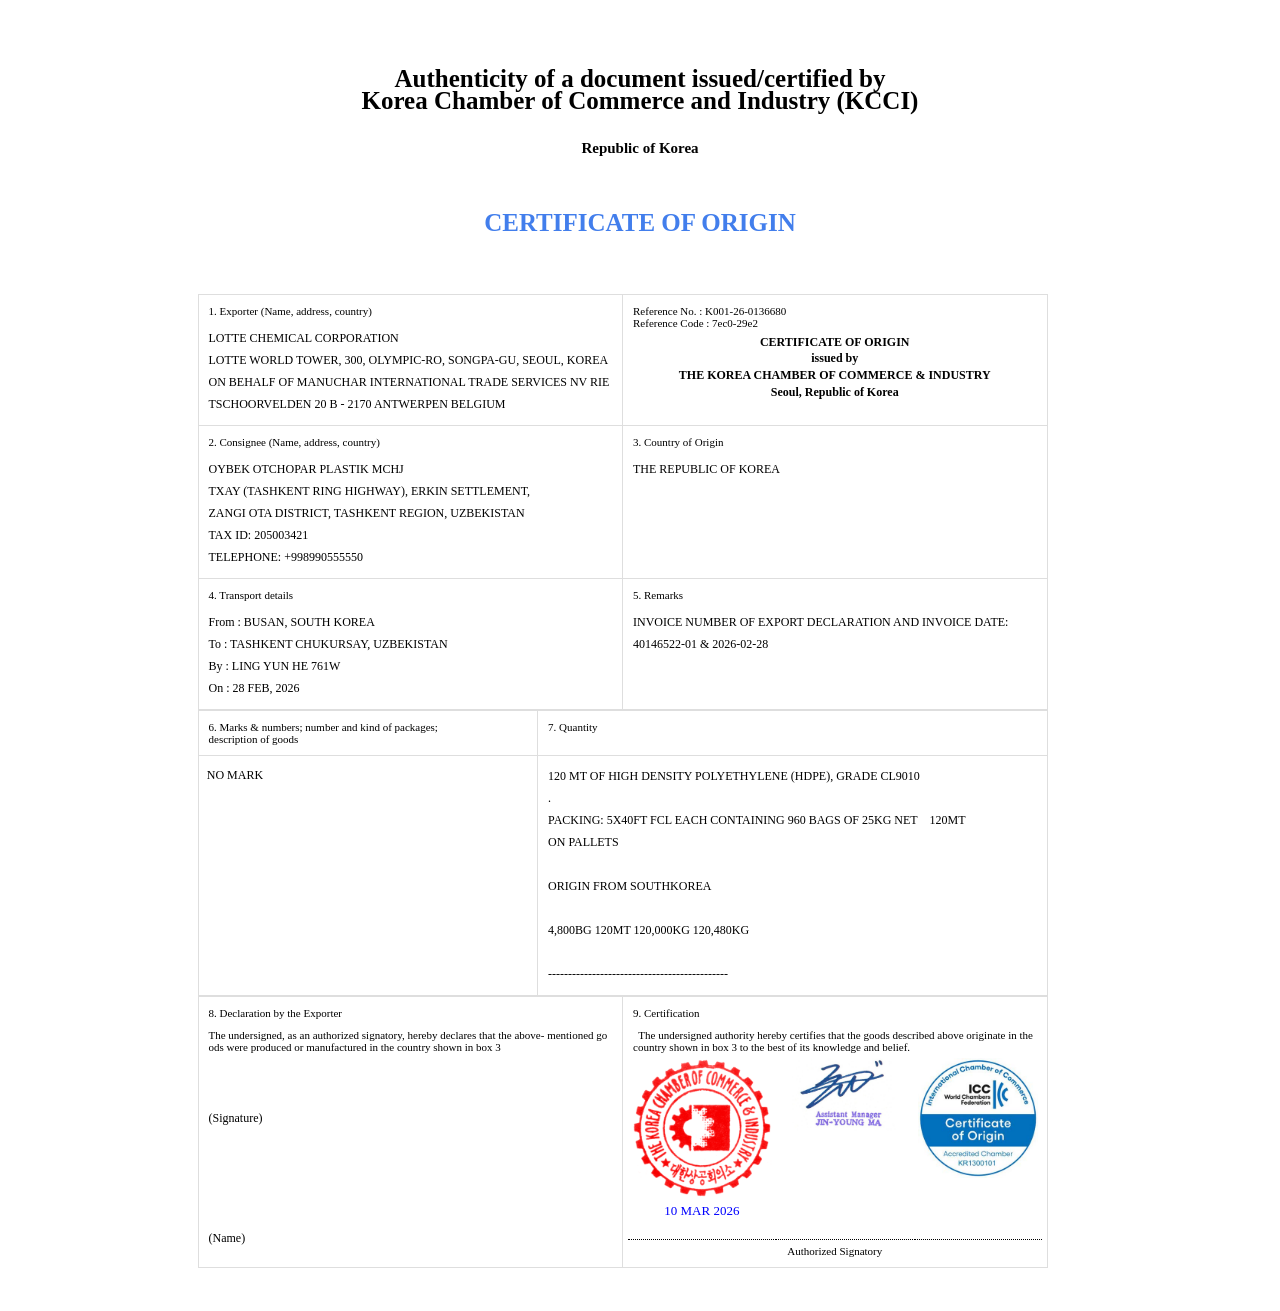
==== index.html @ 7747ff66 "Add files via upload" ====
<!DOCTYPE html>
<!-- saved from url=(0152)https://cert.korcham.net/search/result.htm?msgId=25128784&fileName=basic&coType=01&referenceNo=K001260136680&ReferenceCode=7ec029e2&issueDate=2026-03-10 -->
<html lang="ko"><head><meta http-equiv="Content-Type" content="text/html; charset=UTF-8"><style>body {transition: opacity ease-in 0.2s; } 
body[unresolved] {opacity: 0; display: block; overflow: hidden; position: relative; } 
</style>

<title>대한상공회의소 원산지증명센터</title>
<meta name="description" content="국가기관, 기업을 대변하는 공신력 기관 대한상공회의소 원산지증명센터">
<meta name="keywords" content="FTA기업지원, 관세청 원산지관리시스템, 원산지증명 일반 무역인증, 무역조정지원사업,해외시장정보 및 국가정보, 해외투자정보">
<meta name="robots" content="noindex, nofollow">
<meta name="googlebot" content="noindex">
<meta name="googlebot-news" content="noindex">
<meta http-equiv="X-UA-Compatible" content="IE=edge,chrome=1">

<!-- // Start - Jquery Script -->
<script type="text/javascript" language="javascript" src="./대한상공회의소 원산지증명센터_files/jquery.js.download"></script>
<script type="text/javascript" language="javascript" src="./대한상공회의소 원산지증명센터_files/jquery-ui.min.js.download"></script>
<script type="text/javascript" language="javascript" src="./대한상공회의소 원산지증명센터_files/jquery.form.min.js.download"></script>
<script type="text/javascript" language="javascript" src="./대한상공회의소 원산지증명센터_files/jquery.browser.min.js.download"></script>
<script type="text/javascript" language="javascript" src="./대한상공회의소 원산지증명센터_files/moment.js.download"></script>

<link rel="stylesheet" type="text/css" href="./대한상공회의소 원산지증명센터_files/jquery-ui.min.css">
<link rel="stylesheet" type="text/css" href="./대한상공회의소 원산지증명센터_files/jquery-ui.structure.min.css">
<link rel="stylesheet" type="text/css" href="./대한상공회의소 원산지증명센터_files/jquery-ui.theme.min.css">
<!-- // End - Jquery Script -->

<!-- Customized javascript & css stylesheet -->
<script type="text/javascript" language="javascript" src="./대한상공회의소 원산지증명센터_files/cert.js.download"></script><meta name="viewport" content="width=480, user-scalable=yes">
<script type="text/javascript" language="javascript" src="./대한상공회의소 원산지증명센터_files/common.js.download"></script>
<script type="text/javascript" language="javascript" src="./대한상공회의소 원산지증명센터_files/event.js.download"></script>
<script type="text/javascript" language="javascript" src="./대한상공회의소 원산지증명센터_files/utils.js.download"></script>

<link rel="stylesheet" type="text/css" href="./대한상공회의소 원산지증명센터_files/common.css">
<link rel="stylesheet" type="text/css" href="./대한상공회의소 원산지증명센터_files/content.css">
<link rel="stylesheet" type="text/css" href="./대한상공회의소 원산지증명센터_files/nanumgothic.css">
<link href="./대한상공회의소 원산지증명센터_files/css2" rel="stylesheet">




    
    
    




<script type="text/javascript">
	/** IE 버전 체크.
	function get_version_of_IE () {
		 var word;
		 var version = "N/A";
		 var agent = navigator.userAgent.toLowerCase();
		 var name = navigator.appName;
		 // IE old version ( IE 10 or Lower )
		 if ( name == "Microsoft Internet Explorer" ) word = "msie ";
		 else {
			 // IE 11
			 if ( agent.search("trident") > -1 ) word = "trident/.*rv:";
			 // Microsoft Edge
			 else if ( agent.search("edge/") > -1 ) word = "edge/";
		 }
		 var reg = new RegExp( word + "([0-9]{1,})(\\.{0,}[0-9]{0,1})" );
		 if (  reg.exec( agent ) != null  ) version = RegExp.$1 + RegExp.$2;
		 return version;
	}
	var ieVersion = get_version_of_IE ();
	if(ieVersion == '8.0'){
		document.write("<link rel='stylesheet' type='text/css' href='/resources/css/ie8.css' />");
	}else if(ieVersion == '9.0') {
		document.write("<link rel='stylesheet' type='text/css' href='/resources/css/ie9.css' />");
	}else if(ieVersion == 'N/A') {
	}else {
		document.write("<link rel='stylesheet' type='text/css' href='/resources/css/ie10.css' />");
	}
	 */
</script>
<!--[if lt IE 9]>
<script type="text/javascript" src="/resources/js/lib/html5.js"></script>
<script type="text/javascript" src="/resources/js/lib/html5shiv-printshiv.js"></script>
<![endif]-->
</head>

<body style="">
<!-- wrap start -->
<div class="wrapper">
	
	<!--contentWrap-->
	<section class="contentWrap" style="width:885px;margin:0 auto">
		<div class="referTit">
			<h3>Authenticity of a document issued/certified by<br>
                Korea Chamber of Commerce and Industry (KCCI)</h3>
			<p>Republic of Korea</p>
			<h3 class="pointSearch">CERTIFICATE OF ORIGIN</h3><br>
		</div>
		<!--boardWrap-->
		<div class="boardWrap boardWrap searchView">
			<table>
				<caption>BASIC</caption>
				<colgroup>
					<col style="width: 50%;">
					<col>
				</colgroup>
				<tbody>
					<tr>
					   <td>
					       <table class="exporter">
					           <tbody><tr>
					               <td scope="row" class="tileLabel">1. Exporter (Name, address, country)</td>
					           </tr>
					           <tr>
			                        <td class="last">
			                            LOTTE CHEMICAL CORPORATION <br>
										LOTTE WORLD TOWER, 300, OLYMPIC-RO, SONGPA-GU, SEOUL, KOREA ON BEHALF OF MANUCHAR INTERNATIONAL TRADE SERVICES NV RIETSCHOORVELDEN 20 B - 2170 ANTWERPEN BELGIUM <br>
										
										
										
										
			                        </td>
			                    </tr>
					       </tbody></table>
					   </td>
						<td rowspan="1">
						    <table class="exporter">
						      <colgroup>
                                 <col style="width: 28%;">
                                 <col>
                                 <col style="width: 30%;">
                              </colgroup>
                              <tbody>
						        <tr>
						          <td colspan="3" class="tileLabel">Reference No. :
						             
			                            
			                            
			                                  K001-26-0136680
			                            
			                            
			                         <br>
                                     Reference Code : 
                                     
			                            
			                                  7ec0-29e2
			                            
			                            
			                        
                                  </td>
                                </tr>
                                <tr>
                                    <td colspan="3" class="inner">CERTIFICATE OF ORIGIN<br>
										issued by<br>
										THE 
										KOREA 
										 CHAMBER OF COMMERCE &amp; INDUSTRY<br>
										Seoul, Republic of Korea<br>
                                    </td>
                                </tr>
						    </tbody></table>
						</td>
					</tr>
					<tr>
                       <td>
                           <table class="exporter">
                                <tbody><tr>
                                    <td scope="row" class="tileLabel">2. Consignee (Name, address, country)</td>
                                </tr>
                                <tr>    
                                    <td class="last">
										
										
										
											OYBEK OTCHOPAR PLASTIK MCHJ<br>
											TXAY (TASHKENT RING HIGHWAY), ERKIN SETTLEMENT,
<br>ZANGI OTA DISTRICT, TASHKENT REGION, UZBEKISTAN
<br>TAX ID: 205003421
<br>TELEPHONE: +998990555550<br>
											
											
											
										
										
                                    </td>
                                </tr>
                           </tbody></table>
                       </td>
                       <td rowspan="1">
                            <table class="exporter">
                               <tbody><tr>
                                   <td class="tileLabel">3. Country of Origin</td>
                               </tr>
                               <tr>
                                   <td scope="row" class="last">
										
										
											THE REPUBLIC OF KOREA
										
                                    </td>
                               </tr>
                           </tbody></table>
                        </td>
                    </tr>    
                    <tr>
                         <td>
                            <table class="exporter">
                               <tbody><tr>
                                   <td class="tileLabel">4. Transport details</td>
                               </tr>
                               <tr>
                                   <td scope="row" class="last">
	                                    From : BUSAN, SOUTH KOREA <br>
										To : TASHKENT CHUKURSAY, UZBEKISTAN <br>
										
										By : LING YUN HE 761W <br>
										On : 28 FEB, 2026
                                   </td>
                               </tr>
                           </tbody></table>
                        </td>
                        <td>
                            <table class="exporter">
                               <tbody><tr>
                                   <td class="tileLabel">5. Remarks</td>
                               </tr>
                               <tr>
                                   <td scope="row" class="last">
										INVOICE NUMBER OF EXPORT DECLARATION AND INVOICE DATE:
<br>40146522-01 &amp; 2026-02-28
                                   </td>
                               </tr>
                           </tbody></table>
                        </td>
                    </tr>
				</tbody>
			</table>
		</div>

		<div class="boardWrap boardWrap searchView">
			<table>
			    <caption>Marks &amp; number</caption>
				<colgroup>
					<col style="width:40%">
					<col>
				</colgroup>
				<tbody><tr>
					<td>
					    <table class="exporter">
							<thead>
                                <tr>
                                    <td scope="row" class="tileLabel">6. Marks &amp; numbers; number and kind of packages;<br> description of goods</td>
                                </tr>
                            </thead>
                        </table>
                     </td>     
                     <td>
					    <table class="exporter">
							<thead>
                                <tr>
                                    <td scope="row" class="tileLabel">7. Quantity</td>
                                </tr>
                            </thead>
                        </table>
                     </td>       
				</tr>
				<tr>
					<td>
					    <table class="exporter">
					        <tbody>    
                                <tr>
                                       
                                    <td class="searchInputTextarea">NO&nbsp;MARK<br></td>
                                </tr>    
                            </tbody>
                        </table>
                     </td>    
                     <td>
					    <table class="exporter">
					        <tbody>    
                                <tr>
                                     
                                    <td class="searchInputTextarea">120&nbsp;MT&nbsp;OF&nbsp;HIGH&nbsp;DENSITY&nbsp;POLYETHYLENE&nbsp;(HDPE),&nbsp;GRADE&nbsp;CL9010<br>.<br>PACKING:&nbsp;5X40FT&nbsp;FCL&nbsp;EACH&nbsp;CONTAINING&nbsp;960&nbsp;BAGS&nbsp;OF&nbsp;25KG&nbsp;NET&nbsp;&nbsp;&nbsp;&nbsp;120MT<br>ON&nbsp;PALLETS<br><br>ORIGIN&nbsp;FROM&nbsp;SOUTHKOREA&nbsp;<br><br>4,800BG&nbsp;120MT&nbsp;120,000KG&nbsp;120,480KG<br><br>---------------------------------------------<br></td>
                                </tr>    
                            </tbody>
                        </table>
                     </td>       
				</tr>
			</tbody></table>
		</div>

		<div class="boardWrap boardWrap searchView">
            <table>
                <caption>BASIC BOTTOM</caption>
                <colgroup>
                    <col style="width: 50%;">
                    <col>
                </colgroup>
                <tbody>
                    <tr>
                        <td>
                            <table class="exporter">
                            <tbody>
                               <tr>
                                   <td class="tileLabel">8. Declaration by the Exporter</td>
                               </tr>
                               <tr>
                                    <td class="tileLabel">The undersigned, as an authorized signatory, hereby declares that the above-
											mentioned goods were produced or manufactured in the country shown in box 3<br>
                                    </td>
                                </tr>
                                
                                <tr>
                                    <!-- <td class="issuedinCountry"></td> -->
                                </tr>
                                <tr>
                                    <td scope="row" class="last"> <br><br>(Signature)
                                    </td>
                                </tr>
								
								<tr>
									
										
									
                                    <td scope="row" class="last" style="font-family: Inconsolata;"> <br><br><br><br>(Name)  &nbsp; &nbsp;
                                    </td>
                                </tr>
                           </tbody>     
                           </table>
                        </td>
                        <td>
                            <table class="exporter">
                               <tbody>
                               <tr>
                                   <td colspan="3" class="tileLabel">9. Certification</td>
                               </tr>
                               <tr>
                                    <td colspan="3" class="tileLabel">&nbsp;  The undersigned authority hereby certifies that the goods described above originate 
										 in the country shown in box 3 to the best of its knowledge and belief.
                                    </td>
                                </tr>
                                <tr>
               						<td class="issuedin">
                                       <img src="./대한상공회의소 원산지증명센터_files/cert_stamp..gif" width="140">    
                                    </td>
                                    <td class="chamName">
                                      
                                        <img src="./대한상공회의소 원산지증명센터_files/sign_file..jpg" width="130">&nbsp; &nbsp; &nbsp;
                                        
                                    </td>
                                    <td class="chamName">
                                        <img src="./대한상공회의소 원산지증명센터_files/iccfile..jpg" width="120">
                                    </td>
                                </tr>
                                <tr>
                                    <td class="chamName">10 MAR 2026</td>
                                    <td class="chamName">&nbsp;</td>
                                    <td class="chamName">&nbsp;</td>
                                </tr>
                                <tr>
                                    <td colspan="3" class="issuedinCountry">&nbsp;</td>
                                </tr>
                                <tr>
                                    <td colspan="3" class="declaration">Authorized Signatory</td>
                                </tr>
                                </tbody>
                           </table>
                        </td>
                    </tr>
                </tbody>
            </table>
		</div>
		<!--//boardWrap-->
	</section>
	<!--//contentWrap-->

</div> <!-- //wrap end -->

</body></html>
---- 대한상공회의소 원산지증명센터_files/common.css ----
﻿@charset "utf-8";
@import "reset.css";

/*skipToContent*/
#skipToContent a{position:absolute;top:0px;left:0px;z-index:9999;width:100%;height:1px;margin-top:-1px; display:block;	background-color:#3875c1;font-size:14px;font-weight:bold;color:#fff;line-height:1;text-align:center;overflow:hidden;}
#skipToContent a:focus,
#skipToContent a:active{margin-top:0px; height:auto; padding:10px 0px;}


/*Web Content Accessibility TTS(Text To Speech) Code*/
caption{visibility:hidden;width:0;height:0;line-height:0;font-size:0;text-indent:-99999px;overflow:hidden;}
.hidden, legend{display:block;position:absolute;left:0;top:-1000em;overflow:hidden;}


/*공통 class*/
.floatL{float:left}
.floatR{float:right}
.center{text-align:center !important;}
.left{text-align:left !important;}
.right{text-align:right  !important;}
.top{vertical-align:top !important}
.posiA{position:absolute;}
.posiR {position:relative;}
.point{color:#427eec;}
.pointSearch{color:#427eec;line-height:110%}
.point01{color:#ff5100}
.point02{color:#232CAF}
.point03{color:#FF0000}
.mgT15{margin-top:15px !important}
.mgT30{margin-top:30px !important}
.mgT50{margin-top:50px !important}

/* clearfix */
.clearfix:after{content:"";display:block;height:0;overflow:hidden;clear:both;}
.clearfix {zoom: 1;}

/*input*/
.inputTxt{height:17px;line-height:17px;padding:5px 7px;color:#777;border:1px solid #cbcbcb;}
.inputTxt:focus{border: 1px solid #4d91e0;background-color:#f8fbff}
.inputSelect{height:29px;line-height:23px;color:#777;border:1px solid #cbcbcb}
.inputTextarea{width:97.7%;line-height:22px;padding:1%;color:#777;font-size:13px;border:1px solid #cbcbcb;font-family:'나눔고딕','Nanum Gothic','돋움',Dotum,Arial, Sans-serif;;resize:none;}
.file {display: inline-block;height: 23px;line-height: 23px;border:0 none;cursor:pointer}
.fileArea .btn{display: inline-block;width: 15px;height: 15px;line-height: 15px;color: #fff;font-size: 13px;font-weight: bold;text-align: center;border: 1px solid #696969;background-color: #848484;cursor: pointer;}
.inputReadOnlyColor{background-color:#EAEAEA}

/*.help_title*/
.help_title{position:relative;vertical-align:middle}
.help_title * {vertical-align:middle}
.help_title .help_box {display:none;position:absolute;width:200px;top:-25px;padding:10px;color:#427eec;font-size:12px;font-weight:normal;border:1px solid #d9eaff;border-radius:5px;background-color:#f4f9ff;z-index:100}
.help_title .help_box .arrow{position:absolute;left:-12px;top:10px;width:12px;height:12px;background:url(../../resources/images/content/arrow_left.png) no-repeat}
.help_title .help_box .arrow.right{left:220px;background:url(../../resources/images/content/arrow_right.png) no-repeat}
.help_title .help_box .tit{display:block;margin-bottom:5px;font-size:14px}
.help_title .help_box li {padding-left:8px;text-indent:-7px}

/*btnOut*/
.btnOut{display:inline-block;min-width:50px;height:32px;line-height:32px;margin-left:1px;padding:0 10px;color:#fff;font-size:13px;text-align:center;font-weight:400;vertical-align: middle;letter-spacing:-1px;cursor:pointer;overflow:hidden;}
.btnOut:hover{color:#fff}
input.btnOut,
button.btnOut{min-width:65px;border:0 none}
.btnOut.type01{background-color: #427eec;}
.btnOut.type02{background-color: #7e7e7e;}
.btnOut.type03{background-color: #595959;}
.btnOut.type04{color:#444;font-size:12px; font-weight:600;border:solid 1px #8892a1;
  background: -webkit-gradient(linear, left top, left bottom, from(#fcfdfd), to(#edf0f3));
  background: -moz-linear-gradient(top,  #fcfdfd,  #edf0f3);
  filter: progid:DXImageTransform.Microsoft.gradient( startColorstr='#fcfdfd', endColorstr='#edf0f3',GradientType=0 );
  background: -ms-linear-gradient(top, #fcfdfd 0%,  #edf0f3 100%);
}
.btnOut.type05{color:#414141;font-size:14px;font-weight:600;border:1px solid #414141;background-color: #fff;}

/*Firefox*/
@-moz-document url-prefix(){
	input.btnOut,
	button.btnOut{line-height:29px}
}

/*btnIn 테이블*/
.btnIn{display:inline-block;min-width:27px;height:14px;line-height:13px;padding:4px 10px;margin:1px 2px 1px 0;color:#fff;font-family:'나눔고딕','Nanum Gothic','돋움',Dotum,Arial, Sans-serif;font-size:12px;text-align:center;vertical-align:middle;cursor:pointer;overflow:hidden;}
.btnIn:hover{color:#fff;text-decoration:none !important}
.btnIn.type01{height:22px;line-height:21px;padding:0 5px;color:#fff;font-weight:600;border:1px solid #3674df;border-radius:3px;background-color:#427eec}
.btnIn.type02{height:15px;line-height:14px;padding:4px 5px;color:#fff;font-weight:600;border:1px solid #848991;border-bottom:1px solid #73777f;border-radius:3px;background-color:#8a909c}
.btnIn.type03{padding-right:28px;border:1px solid #3674df;border-radius:3px;background:#427eec url("../../resources/images/content/arrow02.png") no-repeat right center}
.btnIn.type04{padding-right:35px;border:1px solid #3674df;border-radius:3px;background:#427eec url("../../resources/images/content/arrow01.png") no-repeat right 9px}
.btnIn.type05{height:16px;line-height:14px;color:#427eec;font-weight:600;border:1px solid #427eec;background-color:#f5f8ff;}
.btnIn.type06{display:inline-block;width:19px;min-width:initial;height:18px;line-height:0;padding:0;margin:0;text-indent:-999px;background:url("../../resources/images/content/carnet_botton.gif") no-repeat;}

/*달력*/
.dBox{display:inline-block;position:relative;width:100px;height:27px;border:1px solid #d4d4d4;cursor:pointer;vertical-align:middle;background-color:#fff}
.dBox em{position:absolute;left:7px;top:2px;}
.dBox em input{position:relative;top:-1px;width:75px;color:#777;border:0 none;cursor:pointer}
.dBox img{border:0 none}
.dBox .ui-datepicker-trigger{display:block;position:absolute;right:-15px;top:2px;width:18px;height:20px;text-indent:-999px;font-size:0;}
---- 대한상공회의소 원산지증명센터_files/content.css ----
﻿@charset "utf-8";
@import "layout.css";

/*common*/
.txtBox{line-height:24px;margin-top:20px;background-color:#fff}
.indentOne{margin-left:15px !important;}
.indentTwo{margin-left:25px !important;}
table tbody td .txt{margin-left:5px;color:#777;font-size:11px;}
.solidBox{padding:15px;border:1px solid #ccc;background-color:#fafafa !important}
.solidBox strong,
.solidBox li{background-color:#fafafa !important}
sub{color:#427eec;font-size:11px;}

/*.contentWrap*/
.contentWrap{min-height:750px;line-height:22px;padding:35px;}
.contentWrap > p{background-color:#fff}
.contentWrap .hTit{padding-left:16px;margin:30px 0 15px;color:#1a1a1a;font-size:16px;font-weight:600;background:url("../../resources/images/content/blet01.png") no-repeat left 5px}
.contentWrap .hTit.first,
.contentWrap > .hTit:first-child{margin-top:0}
.contentWrap .hsTit{padding-left:18px;margin:20px 0 10px;color:#1a1a1a;font-size:14px;background:url("../../resources/images/content/blet02.png") no-repeat left center}
.contentWrap  .hsTitS{display:block;padding-left:10px;margin:15px 0 15px;font-size:13px;background:url("../../resources/images/content/blet06.png") no-repeat left 9px}
.contentWrap .tabTit{display:none;color:#427eec;font-size:15px;font-weight:600}

/*.contentWrap*/
.leafletContentWrap{min-height:750px;line-height:22px;padding:35px;}
.leafletContentWrap > p{background-color:#fff}
.leafletContentWrap .hTit{padding-left:16px;margin:30px 0 15px;color:#1a1a1a;font-size:16px;font-weight:600;background:url("../../resources/images/content/blet01.png") no-repeat left 5px}
.leafletContentWrap .hTit.first,
.leafletContentWrap > .hTit:first-child{margin-top:0}
.leafletContentWrap .hsTit{padding-left:18px;margin:20px 0 10px;color:#1a1a1a;font-size:14px;background:url("../../resources/images/content/blet02.png") no-repeat left center}
.leafletContentWrap  .hsTitS{display:block;padding-left:10px;margin:15px 0 15px;font-size:13px;background:url("../../resources/images/content/blet06.png") no-repeat left 9px}
.leafletContentWrap .tabTit{display:none;color:#427eec;font-size:15px;font-weight:600}


/*search*/
.search{position:relative;margin:20px 0;text-align:center;border:1px solid #e9eaee}
.search .inner{border:1px solid #fff;background-color:#f7f8fa}
.search .inner img{margin-right:20px;}
.search .inner .tit{margin-right:12px;color:#1773bc;font-size:12px;letter-spacing:-1px;font-weight:600}
.search .inner .inputTxt{width:170px;}
.search .inner .btnSrch{display:inline-block;height:29px;line-height:28px;padding:0 11px;margin-left:5px;color:#fff;font-size:12px;font-weight:600;background-color:#4d91e0;vertical-align:middle}
.search .guide{display:none;position:absolute;top:-22px;right:0;color:#777;font-size:12px}

/*searchBox*/
.searchBox{margin:20px 0 45px;border-top:1px solid #777;}
.contentWrap .searchBox.first,
.contentWrap .searchBox:first-child{margin-top:0;}
.searchBox table th,
.searchBox table td{padding:8px 10px;vertical-align:middle;border-bottom:1px solid #cfd9db;}
.searchBox table th{padding-left:20px;color:#555;text-align:left;border-right:1px solid #cfd9db;border-left:1px solid #cfd9db;background-color:#f7f7f7;}
.searchBox table tbody tr th:first-child{border-left:0 none}

.searchBox table td .add{margin-top:5px}
.searchBox .btnArea{text-align:center;margin-top:20px;}
.searchBox .btnArea .btnOut{width:100px;height:36px;line-height:34px;font-size:15px;font-weight:600;}
.searchBox .btnArea .type01{background-color:#444}
.searchBox .btnArea .type02{width:76px;height:34px;line-height:32px;color:#444;border:1px solid #434343;background-color:#fff}


/* Firefox */
@-moz-document url-prefix(){
	.search .inner .btnSrch{line-height:27px}
	input[type="radio"]{position:relative;top:-2px}
}

/* Safari */
@media screen and (-webkit-min-device-pixel-ratio:0)
{
	input[type="radio"]{position:relative;top:-2px}
}

/*ie10, ie11 핵*/
@media screen and (-ms-high-contrast: active), (-ms-high-contrast: none) {

}

/*btnArea*/
.btnArea{margin-top:15px}


/*.contList*/
.contList{margin-top:15px}
.contList li .txt,
.contList li{margin:6px 0;background-color:#fff}

p.contList.bar,
.contList.bar > li{padding-left:10px;background:url("../../resources/images/content/blet10.gif") no-repeat left 8px}
.contListBar,
ul.contListBar > li,
.contList.bar > li > ul > li{padding-left:10px;background:url("../../resources/images/content/blet03.png") no-repeat left 10px}
ul.contListBar{padding-left:0;background:none}
.middot,
.contList.bar > li > ul > li > ul > li{padding-left:10px;background:url("../../resources/images/content/blet08.png") no-repeat left 10px}
.contList.bar > li > .contList.solid  >li,
.contList.solid > li{margin-top:15px;padding-left:0;background:none}

/*contList ol*/
.contList.ol > li{margin-left:18px;list-style:decimal;}
.contList.ol li small{display:block}
.contList.ol li strong{display:inline-block;background-color:#fff}
.contList.ol > li > ol > li{padding-left:5px;margin-left:15px;list-style:upper-roman}
.contList.ol > li > ul > li > ol > li,
.contList.ol > li > ol > li > ol > li{padding-left:5px;margin-left:15px;list-style:lower-roman}
.contList.ol > li > ul > li > ol > li > ol >li{padding-left:5px;list-style:lower-latin}

.contList .solidBox.fob{position:relative;}
.contList .solidBox.fob p{margin-left:-120px}
.contList .solidBox.fob span{position:absolute;top:50%;left:50%;margin-top:-12px;margin-left:180px}

.contList .solidBox.fob.fob01 em{position:absolute;top:50%;margin-top:-12px;left:50%;margin-left:-200px}
.contList .solidBox.fob.fob01 p{margin-left:-5px}
.contList .solidBox.fob.fob01 span{margin-left:150px}

/*.divide*/
.divide li{display:inline-block;width:48%;}

/*brdTopArea*/
.contentWrap .brdTopArea.first,
.contentWrap .brdTopArea:first-child{margin-top:0}
.brdTopArea{position:relative;color:#777;height:30px;line-height:30px;margin:20px 0 5px;font-size:11px;}
.brdTopArea .info{position:relative;top:5px;}
.brdTopArea .brdSrch{position:absolute;right:0;top:0;}
.brdTopArea .brdSrch .inputTxt{width:220px;border:1px solid #676767}
.brdTopArea .brdSrch .inputSelect{border:1px solid #676767}


/*boardWrap*/
.boardWrap{overflow:hidden !important}
.boardWrap table th,
.boardWrap table td{padding:10px;border:1px solid #dedede;vertical-align:middle;word-break: break-all;}
.boardWrap table th{color:#5d5d5d;background-color:#f7f7f7;}
.boardWrap table tbody th{text-align:left;}

.boardWrap table tbody td .viewArea{padding:20px 15px;background-color:#fff}
.boardWrap table tbody td .guideTxt{line-height:18px;margin-top:5px;color:#777;font-size:12px;}
.boardWrap table .link:hover{text-decoration:underline}
.boardWrap table tbody td label{display:inline-block;margin:3px 5px 3px 0;font-weight:600}
.boardWrap table tbody td .inputTxt{margin:2px 0;}
.boardWrap table tbody td label .inputTxt{margin:0;margin-left:2px}
.boardWrap table tbody td table thead th{text-align:center;}

.coPrintTitle {
  font-family: 'Times New Roman', sans-serif;
  font-optical-sizing: auto;
  font-weight: 400;
  font-style: normal;
  -webkit-font-smoothing: antialiased;
  -webkit-text-stroke-width: 0.2px;
  -moz-osx-font-smoothing: grayscale;
  font-variation-settings: "wdth" 100;
  word-break:break-all;
}

.boardWrap.printDocument table {width:850px; border-collapse:collapse }
.boardWrap.printDocument table .descHead {width:100%; border:0 none; border-collapse:collapse }
.boardWrap.printDocument table td,
.boardWrap.printDocument table th{padding:0;font-size:11px;font-family: serif;vertical-align:top;text-align:left;background-color:#fff;;color:#171511}
.boardWrap.printDocument table thead th{padding:0;font-size:11px;font-family: serif;text-align:left;vertical-align:top;background-color:#fff;;color:#171511}
.boardWrap.printDocument table tbody td .centerTextarea{font-family: dotumche; font-size:12px;border:0 none;text-align:center;padding:1;word-wrap:break-word;word-break:break-all}
.boardWrap.printDocument table tbody td .inputTextarea{font-family: dotumche; font-size:12px;border:0 none;text-align:left;;padding:1;word-wrap:break-word;word-break:break-all}
.boardWrap.printDocument table tbody td .ftaCenterTextarea{font-family: Inconsolata; font-size:12px;border:0 none;text-align:center;padding:1;word-wrap:break-word;word-break:break-all}
.boardWrap.printDocument table tbody td .ftaInputTextarea{font-family: Inconsolata; font-size:12px;border:0 none;text-align:left;;padding:1;word-wrap:break-word;word-break:break-all}
.boardWrap.printDocument table td .centerTextarea{font-family: dotumche; font-size:12px;border:0 none;text-align:center;color:#171511;padding:1;word-wrap:break-word;word-break:break-all;}
.boardWrap.printDocument table td .inputTextarea{font-family: dotumche; font-size:12px;border:0 none;text-align:left;color:#171511;padding:1;word-wrap:break-word;word-break:break-all;}
.boardWrap.printDocument table td{vertical-align:top;}

.boardWrap.previewDocument table {width:850px; border-collapse:collapse }
.boardWrap.previewDocument table .descHead {width:100%; border:0 none; border-collapse:collapse }
.boardWrap.previewDocument table td,
.boardWrap.previewDocument table th{line-height:12px;font-size:11px;vertical-align:top;border-style:hidden ;text-align:left;}
.boardWrap.previewDocument table th .preview{padding:0;font-size:11px;vertical-align:top;text-align:left;background-color:#fff;;color:#171511}
.boardWrap.previewDocument table tbody td .centerTextarea{font-family: dotumche; font-size:12px;border:0 none;text-align:center;padding:1;word-wrap:break-word;word-break:break-all}
.boardWrap.previewDocument table tbody td .inputTextarea{font-family: dotumche; font-size:12px;border:0 none;text-align:left;;padding:1;word-wrap:break-word;word-break:break-all}
.boardWrap.previewDocument table tbody td .ftaCenterTextarea{font-family: Inconsolata; font-size:12px;border:0 none;text-align:center;padding:1;word-wrap:break-word;word-break:break-all}
.boardWrap.previewDocument table tbody td .ftaInputTextarea{font-family: Inconsolata; font-size:12px;border:0 none;text-align:left;;padding:1;word-wrap:break-word;word-break:break-all}
.boardWrap.previewDocument table td .centerTextarea{font-family: dotumche; font-size:12px;border:0 none;text-align:center;color:#171511;padding:1;word-wrap:break-word;word-break:break-all;}
.boardWrap.previewDocument table td .inputTextarea{font-family: dotumche; font-size:12px;border:0 none;text-align:left;color:#171511;padding:1;word-wrap:break-word;word-break:break-all;}
.boardWrap.previewDocument table td{vertical-align:top}


.boardWrap.searchView table {width:850px; border-collapse:collapse }
.boardWrap.searchView table .coPrintClob {width:850px; border:0 none; border-collapse:collapse }
.boardWrap.searchView table .exporter {width:100%; border:0 none; border-collapse:collapse }
.boardWrap.searchView table .descHead {width:100%; border:0 none; border-collapse:collapse }
.boardWrap.searchView table th{padding:0;font-size:11px;}
.boardWrap.searchView table td .tileLabel{font-family: serif;line-height:12px;font-size:11px;vertical-align:top;border-style:hidden ;}
.boardWrap.searchView table td .declaration {font-family: serif;line-height:12px;font-size:11px;vertical-align:top;border:0 none;padding-top:5px; text-align:center}
.boardWrap.searchView table td .last{font-family: dotumche; font-size:12px; border:0 none; }
.boardWrap.searchView table td .inner{font-size:12px;border:0 none;font-weight:600;text-align:center;padding:0;line-height:140%; }
.boardWrap.searchView table td .issuedinRight{font-size:11px;border:0 none;text-align:right;padding:0;vertical-align:middle}
.boardWrap.searchView table td .issuedin{font-size:11px;border:0 none;text-align:center;padding:0;vertical-align:middle}
.boardWrap.searchView table td .issuedinCham{font-family: gulimche;font-size:11px;text-align:left;padding:0;border:0 none;border-bottom:1px ;border-style:dotted;vertical-align:middle}
.boardWrap.searchView table td td .issuedinCham{font-family: gulimche;font-size:11px;text-align:left;padding:0;border:0 none;border-bottom:1px ; border-style:dotted;vertical-align:middle}
.boardWrap.searchView table td .issuedinCountry{font-size:11px;text-align:center;padding:0;border:0 none; border-bottom:1px ;border-style:dotted;border-bottom-style:dotted; vertical-align:middle}
.boardWrap.searchView table td table td .issuedinCountry{font-size:11px;text-align:center;padding:0;border:0 none; border-bottom:1px ;border-bottom-style:dotted;border-style:dotted;vertical-align:middle}
.boardWrap.searchView table td .chamName{font-family: gulimche; line-height:12px; padding:0; font-size:13px;border:0 none;text-align:center;color:#0000ff}
.boardWrap.searchView table td .issuedret{font-family: gulimche; line-height:12px; padding:0; font-size:13px;border:0 none;text-align:center;color:#ff0000}
.boardWrap.searchView table td .centerTextarea{font-family: dotumche; font-size:12px;border:0 none;text-align:center;width:97.7%;line-height:22px;padding:1%;word-break:break-all;overflow-wrap: break-word}
.boardWrap.searchView table td .inputTextarea{font-family: dotumche; font-size:12px;border:0 none;text-align:left;width:97.7%;line-height:22px;padding:1%;word-break:break-all;overflow-wrap: break-word}
.boardWrap.searchView table td .searchCenterTextarea {font-family: dotumche; font-size:12px;border:0 none;text-align:center;width:97.7%;line-height:22px;padding:1%;word-break:break-all;overflow-wrap: break-word}
.boardWrap.searchView table td .searchInputTextarea {font-family: dotumche; font-size:12px;border:0 none;text-align:left;width:97.7%;line-height:22px;padding:1%;word-break:break-all;overflow-wrap: break-word}
.boardWrap.searchView table td{vertical-align:top; padding:5px;}

/*FTA NEW FONT INCONSOLATA */
.coArea {
  font-family: "Inconsolata", serif;
  font-optical-sizing: auto;
  font-weight: 400;
  font-style: normal;
  font-size:12px;
    -webkit-font-smoothing: antialiased;
    -webkit-text-stroke-width: 0.2px;
    -moz-osx-font-smoothing: grayscale;
  font-variation-settings: "wdth" 100;
  word-break:break-all;
}

.boardWrap.searchFTAView table {width:850px; border-collapse:collapse }
.boardWrap.searchFTAView table .coPrintClob {width:850px; border:0 none; border-collapse:collapse }
.boardWrap.searchFTAView table .descHead {width:100%; border:0 none; border-collapse:collapse }
.boardWrap.searchFTAView table .exporter {width:100%; border:0 none; border-collapse:collapse }
.boardWrap.searchFTAView table th{padding:0;font-size:11px;}
.boardWrap.searchFTAView table td .tileLabel{font-family: 'serif', sans-serif;line-height:12px;font-size:11px;vertical-align:top;border-style:hidden ;}
.boardWrap.searchFTAView table td .declaration {font-family: 'serif', sans-serif;;line-height:12px;font-size:11px;vertical-align:top;border:0 none;padding-top:5px; text-align:center}
.boardWrap.searchFTAView table td .last{font-family: "Inconsolata"; font-size:12px; border:0 none; }
.boardWrap.searchFTAView table td .inner{font-family:'serif';font-size:12px;border:0 none;font-weight:600;text-align:center;padding:0;line-height:140%; }
.boardWrap.searchFTAView table td .issuedinRight{font-family:'serif';font-size:11px;border:0 none;text-align:right;padding:0;vertical-align:middle}
.boardWrap.searchFTAView table td .issuedin{font-size:11px;border:0 none;text-align:center;padding:0;vertical-align:middle}
.boardWrap.searchFTAView table td .issuedinCham{font-family: Inconsolata;font-size:11px;text-align:left;padding:0;border:0 none;border-bottom:1px ;border-style:dotted;vertical-align:middle}
.boardWrap.searchFTAView table td td .issuedinCham{font-family: Inconsolata;font-size:11px;text-align:left;padding:0;border:0 none;border-bottom:1px ; border-style:dotted;vertical-align:middle}
.boardWrap.searchFTAView table td .issuedinCountry{font-size:11px;text-align:center;padding:0;border:0 none; border-bottom:1px ;border-style:dotted;border-bottom-style:dotted; vertical-align:middle}
.boardWrap.searchFTAView table td table td .issuedinCountry{font-size:11px;text-align:center;padding:0;border:0 none; border-bottom:1px ;border-bottom-style:dotted;border-style:dotted;vertical-align:middle}
.boardWrap.searchFTAView table td .chamName{font-family: gulimche; line-height:12px; padding:0; font-size:13px;border:0 none;text-align:center;color:#0000ff}
.boardWrap.searchFTAView table td .issuedret{font-family: gulimche; line-height:12px; padding:0; font-size:13px;border:0 none;text-align:center;color:#ff0000}
.boardWrap.searchFTAView table td .searchCenterTextarea {font-family: Inconsolata; font-size:12px;border:0 none;text-align:center;width:97.7%;line-height:22px;padding:1%;word-break:break-all;overflow-wrap: break-word}
.boardWrap.searchFTAView table td .searchInputTextarea {font-family: Inconsolata; font-size:12px;border:0 none;text-align:left;width:97.7%;line-height:22px;padding:1%;word-break:break-all;overflow-wrap: break-word}
.boardWrap.searchFTAView table td{vertical-align:top; padding:5px;}

/*.boardWrap.list*/
.boardWrap.list table th,
.boardWrap.list table td{line-height:18px;padding:10px;}
.boardWrap.list table tbody tr:hover td{background-color:#f8fbff}
.boardWrap.list table tbody td.left a{display:inline-block;position:relative;max-width:93%;padding-right:35px;overflow:hidden;text-overflow:ellipsis;white-space:nowrap;}
.boardWrap.list table tbody td.left a .ico{position:absolute;top:0;right:0;line-height:16px;padding-left:5px;}
.boardWrap.list table tbody td.left .point01{position:relative;top:-4px}
.boardWrap.list table tbody td a:hover{text-decoration:underline}

.boardWrap table td .disc.tit,
.boardWrap table td .contList{margin:0}
.boardWrap.certT01 table td .btnIn.type04{width:90px;letter-spacing:-1px}

/* scroll table */
/* .boardScroll{overflow-x:scroll;overflow-y:auto;max-height:500px;} */

.boardScroll.list table th,
.boardScroll.list table td{line-height:18px;padding:10px;}
.boardScroll.list table td{padding:10px 2px;font-size:11px;}
.boardScroll.list table tbody tr:hover td{background-color:#f8fbff}
.boardScroll.list table tbody td.left a{display:inline-block;position:relative;max-width:93%;padding-right:35px;overflow:hidden;text-overflow:ellipsis;white-space:nowrap;}
.boardScroll.list table tbody td.left a .ico{position:absolute;top:0;right:0;line-height:16px;padding-left:5px;}
.boardScroll.list table tbody td.left .point01{position:relative;top:-4px}
.boardScroll.list table tbody td a:hover{text-decoration:underline}

/*boardWrap notice*/
.boardWrap table tbody tr.notice td{background-color:#f8fbff;}
.boardWrap table tbody tr.notice td:first-child strong{color:#4d91e0}


/*Firefox*/
@-moz-document url-prefix(){
	.boardWrap table th,
	.boardWrap table td{word-break:break-all;word-wrap:break-word}
}

/* Safari */
@media screen and (-webkit-min-device-pixel-ratio:0)
{
	.printDocument textarea{}
	.previewDocument textarea{};
}


/*qnaBoard*/
.qnaBoard{border-top:2px solid #427eec}
.qnaBoard > ul > li{background:url("../images/content/blet_down.png") no-repeat right 20px;overflow:hidden;}
.qnaBoard > ul > li.current{background:url("../images/content/blet_up.png") no-repeat right 25px}
.qnaBoard > ul > li.current .question .cont a{color:#427eec}
.qnaBoard > ul > li > div{position:relative}
.qnaBoard .tit{position:absolute;left:20px;top:15px;font-size:25px;font-weight:600}
.qnaBoard ul li .cont{margin-left:75px;padding:17px 0 15px 0;border-bottom:1px solid #e9e9e9;}
.qnaBoard ul li .question .cont a{display:block;width:90%}
.qnaBoard ul li .answer{display:none;}
.qnaBoard ul li .answer .tit{color:#575757}
.qnaBoard ul li .answer .cont{color:#828181;background-color:#fefefe}
.qnaBoard ul li .answer .cont .fileDown{padding-left:15px;margin-top:20px;color:#000;background:url("../images/content/blet05.png") no-repeat left center}
.qnaBoard ul li .answer .cont .fileDown a:hover{text-decoration:underline}

/*pagination*/
.pagination{margin:35px 0;text-align:center;}
.pagination .pageCount{margin:5px 0 20px;text-align:left}
.pagination a{display:inline-block;width:30px;height:27px;line-height:27px;overflow:hidden;color:#6a6a6a;font-size:12px;font-weight:bold;text-align:center;border:1px solid #e2e2e2;}
.pagination .page{display:inline-block;overflow:hidden;vertical-align:top}
.pagination .page a.current{color:#fff;border:1px solid #3e3e3e;background-color:#626263}
.pagination a span{position:absolute;visibility:hidden;width:0;height:0;font-size:0;line-height:0;overflow:hidden}
.pagination a.btnFront{background:#f3f3f3 url(../../resources/images/content/arrow_front.png) no-repeat center}
.pagination a.btnPre{background:#f3f3f3 url(../../resources/images/content/arrow_back.png) no-repeat center}
.pagination a.btnNext{background:#f3f3f3 url(../../resources/images/content/arrow_next.png) no-repeat center}
.pagination a.btnLast{background:#f3f3f3 url(../../resources/images/content/arrow_end.png) no-repeat center}


/*.tab*/
.tab ul li{display:inline-block;min-width:125px;height:36px;background-color:#f8f8f8;overflow:hidden;}
.tab ul li a{display:block;padding:0 30px;height:34px;line-height:34px;color:#4d4d4d;text-align:center;border:1px solid #bdbdbd;overflow:hidden;}
.tab ul li:hover,
.tab ul li.current{background-color:#427eec;}
.tab ul li:hover a,
.tab ul li.current a{color:#fff;border:1px solid #2b65d0;}

/*contTab*/
.contTab{margin:30px 0}
.contTab ul li{display:inline-block;margin:2px 6px 2px 0;border-radius:35px;background-color:#f7f7f7}
.contTab ul li a{display:block;padding:0 15px;height:34px;line-height:34px;color:#333;text-align:center;font-weight:600;overflow:hidden;}
.contTab ul li:hover,
.contTab ul li.current{background-color:#427eec;}
.contTab ul li:hover a,
.contTab ul li.current a{color:#fff;}

/*.step*/
.step ul{text-align:center;overflow:hidden}
.step ul li{display:inline-block;position:relative;margin:0 5px;}
.step ul li .wrap{display:inline-block;width:100px;height:100px;padding:10px;color:#1a1a1a;text-align:center;border:1px solid #c0c0c0;border-radius:100px;}
.step ul li .wrap .inner{position:absolute;top:50%;left:50%;width:92px;height:92px;padding:8px;margin-left:-54px;margin-top:-57px;border-radius:110px;background-color:#f9f9f9;}
.step ul li:first-child{padding-left:0;margin-left:0;background:none}
.step ul li .wrap .inner em{display:block;padding:5px 0 10px;margin-bottom:15px;font-size:14px;font-weight:600;border-bottom:1px solid #c5c5c5}
.step ul li .wrap .inner strong{display:block;line-height:16px;font-weight:normal;letter-spacing:-1px;}
.step ul li .wrap .inner .t02{margin-top:-6px}
.step ul li .wrap .inner .t03{margin-top:-10px}
.step ul li .wrap .inner strong small{display:block;font-size:11px}
.step ul li .wrap .inner span{position:absolute;right:-19px;top:50%;width:9px;height:11px;line-height:0;margin-top:-10px;font-size:0;letter-spacing:-999px;background:url(../images/content/arrow05.png) no-repeat center}
.step ul li.current .wrap{border:1px solid #427eec}
.step ul li.current .wrap .inner{color:#fff;background-color:#427eec}
.step ul li.current .wrap .inner em{border-bottom:1px solid #fff}
.step ul:after{content:"";display:block;clear:both}

/*.step.step04*/
.step.step04 ul li{width:24.5%;margin:0}
.step.step04 ul li .inner span{position:absolute;right:-54px;}

.step.step04.large ul li .wrap{width:120px;height:120px;}
.step.step04.large ul li .wrap .inner{width:112px;height:112px;margin-left:-64px;margin-top:-68px;}
.step.step04.large ul li .wrap .inner span{right:-42px}

/*.step.step05*/
.step.step05 ul li{width:19.5%;margin:0}
.step.step05 ul li .wrap .inner span{right:-33px}

/*guideBox*/
.guideBox{padding:13px 20px;margin:10px 0;border:1px solid #bde2ff;background-color:#eef8ff !important}
.guideBox ul li,
ul.guideBox > li,
.guideBox .txt{padding-left:13px;margin:7px 0;background:url("../../resources/images/content/bg_dot02.png") no-repeat left 10px}
.guideBox ol li{background-color:#eef8ff}
/*stepArea*/
.stepArea > li{padding:12px 0;border-top:1px solid #e9eaee}
.stepArea > li strong.point{font-size:14px;}
.stepArea > li strong.point img{margin-right:10px;}

.contentWrap .stepArea.first li:first-child{border-top:0 none;padding-top:0}

/*mapArea*/
.mapArea{width:99.5% !important;padding:0.1% 0.1% 0.2% 0.1%!important;margin-bottom:20px;background-color:#cfd9db;overflow:hidden;}
.mapArea .nmap{width:100% !important}

/*diagrams*/
.diagrams{margin:20px 0;text-align:center}
.diagrams h6{text-align:left}

/*loginArea*/
.loginArea{position:relative;padding:45px 25px;overflow:hidden}
.loginArea .tab{position:relative;top:1px;width:50%;height:62px;}
.loginArea .tab li{float:left;width:50%;min-width:initial;background-color:#f9f9f9}
.loginArea .tab li a{display:block;height:60px;line-height:60px;padding:0;color:#a6a6a6;font-size:16px;font-weight:600;letter-spacing:-1px;text-align:center;border:1px solid #bdbdbd;border-bottom:1px solid #36342d;}
.loginArea .tab li:hover a,
.loginArea .tab li.current a{color:#1a1a1a;border:1px solid #36342d;border-bottom:1px solid #fff;background-color:#fff}
.loginArea fieldset{height:210px;padding:30px;background:url("../images/content/bg_line.png") repeat-x left top;overflow:hidden}
.loginArea fieldset .inputArea{width:50%;height:210px;background:url("../images/content/bg_line01.png") repeat-y right top}
.loginArea fieldset .inputArea ul{padding-right:30px;}
.loginArea fieldset .inputArea ul li{height:38px;line-height:38px;margin-bottom:10px;border:1px solid #a0a0a0;text-align:center;overflow:hidden}
.loginArea fieldset .inputArea ul li input{width:93%;border:0 none}
.loginArea fieldset .inputArea .loginBtn{display:block;margin-right:30px;}
.loginArea fieldset .inputArea .loginBtn .btnOut{display:block;width:100%;height:38px;line-height:38px;padding:0;font-size:15px;font-weight:600}
.loginArea fieldset .inputArea .idsave{position:relative;color:#4f4f4f;font-size:12px;letter-spacing:-1px}
.loginArea fieldset .inputArea .idsave a{position:absolute;right:30px;padding-left:16px;background:url("../images/content/arrow05.png") no-repeat left 6px}
.loginArea fieldset .inputArea .idsave a:hover{text-decoration:underline}
.loginArea fieldset .inputArea.officialCert ul{padding-top:25px}
.loginArea .memJoin{position:absolute;top:137px;right:0;width:50%;height:210px;text-align:center;}
.loginArea .memJoin p{line-height:20px;margin-bottom:15px;color:#a4a4a4;font-size:12px;}
.loginArea .memJoin p strong{display:block;margin:15px 0 10px;color:#4d4d4d;font-size:14px;font-weight:normal}
.loginArea .memJoin .btnOut{width:205px;height:38px;line-height:38px;font-size:15px;background-color:#b4b4b4}

/*idpwSrchArea*/
.idpwSrchArea{padding:45px 25px;}
.idpwSrchArea .box{float:left;width:50%;margin-bottom:25px;overflow:hidden}
.idpwSrchArea .box .inner{padding:30px 15px;border:1px solid #dedede;border-top:2px solid #676767}
.idpwSrchArea .box.id .inner{margin-right:10px;}
.idpwSrchArea .box.pw .inner{margin-left:10px}
.idpwSrchArea .box h4{padding:0 10px 10px;color:#427eec;font-size:18px;font-weight:600;border-bottom:1px solid #dedede}
.idpwSrchArea .box .inputArea{padding:25px 10px 0}
.idpwSrchArea .box ul li{margin-bottom:10px}
.idpwSrchArea .box ul li label{float:left;width:105px;height:28px;line-height:28px;color:#28251e;font-size:14px;letter-spacing:-1px}
.idpwSrchArea .box ul li .inputTxt,
.idpwSrchArea .box ul li .inputSelect{border:1px solid #a0a0a0;}
.idpwSrchArea .box ul li .inputSelect{height:28px;line-height:23px}
.idpwSrchArea .box ul li:after{content:"";display:block;clear:both}
.idpwSrchArea .box ul li.txtFull .inputTxt{width:198px;}
.idpwSrchArea .box ul li.email .inputTxt{width:84px;}
.idpwSrchArea .box ul li.email .inputSelect{width:95px}
.idpwSrchArea .box ul li.telNum .inputSelect{width:60px}
.idpwSrchArea .box ul li.telNum .inputTxt{width:57px}
.idpwSrchArea .btnOut.type01{width:214px;margin-left:105px}

/*pwedit*/
.idpwSrchArea.pwedit .box{float:none;width:100%}
.idpwSrchArea.pwedit .box .inputArea{width:45%;padding:10px 0;margin:0 auto}

/*memGuide*/
.memGuide{position:relative;padding-top:15px;border-top:1px solid #7c7c7c}
p.memGuide,
.memGuide li{padding-left:14px;background:url("../images/content/arrow07.png") no-repeat left 6px}
p.memGuide{background-position:left 21px}
.memGuide .btnOut.type05{position:absolute;right:0;top:20px;height:27px;line-height:27px;font-size:12px;padding:0 30px;}

/*memJoinArea*/
.memJoinArea h4{line-height:35px;padding:35px 35px 15px;color:#1a1a1a;font-size:30px;font-weight:normal;background-color:#fff}
.memJoinArea h4 strong{font-weight:600}
.memJoinArea .subTit{line-height:20px;padding:0 35px 25px;margin-bottom:30px;color:#28251e;font-size:15px;letter-spacing:-1px;border-bottom:1px solid #f1f1f1;background-color:#fff}
.memJoinArea .memberKind{padding:0 35px;text-align:center;}
.memJoinArea .memberKind .box{display:inline-block;width:27%;padding:20px 15px;margin-left:18px;border:1px solid #b1b1b1;border-top:3px solid #737373;}
.memJoinArea .memberKind .box h5{padding:80px 0 20px;color:#427eec;font-size:15px;font-weight:600;border-bottom:1px solid #e1e1e1;}
.memJoinArea .memberKind .box p{line-height:18px;margin:15px 0 25px;color:#4f4f4f;font-size:12px;letter-spacing:-1px}
.memJoinArea .memberKind .box .btnIn{width:60px;}
.memJoinArea .memberKind .box.mem01{margin-left:0;}
.memJoinArea .memberKind .box.mem01 h5{background:url("../images/content/ico01.png") no-repeat center top}
.memJoinArea .memberKind .box.mem02 h5{background:url("../images/content/ico02.png") no-repeat center top}
.memJoinArea .memberKind .box.mem03 h5{background:url("../images/content/ico03.png") no-repeat center top}
.memJoinArea .guide{padding:15px 35px 0 60px;background:url("../images/content/ico04.png") no-repeat 35px 18px}

.notiBox{border:1px solid #fa9495;padding:15px 20px 15px 100px;background:#fef8f8 url("../images/content/ico05.png") no-repeat 20px center !important;}
.term{display:inline-block;height:17px;line-height:17px;padding:0 4px;margin-right:7px;color:#fff;font-size:11px;font-weight:normal;border:1px solid #2b65d0;border-radius:2px;background-color:#427eec}
.hsTitTxt{font-size:14px;font-weight:600}
.ex{color:#777;font-size:12px;line-height:19px}

/*error*/
.error{float:none;width:50%;margin:150px auto 170px;padding-top:50px;text-align:center;border-top:1px solid #e4e4e4}
.error h3{color:#427eec;font-size:30px;font-weight:600;}
.error h3 span{display:inline-block;height:77px;line-height:77px;padding-left:110px;background:url("../images/content/ico10.png") no-repeat left center}
.error p{line-height:25px;margin:25px 0 90px;font-size:15px;}
.error .btnOut{min-width:120px;height:45px;line-height:45px;padding-right:40px;background:#4d91e0 url("../images/content/arrow08.png") no-repeat right center}

/*clause*/
.clause .box{line-height:23px;padding:20px;border:1px solid #e0e0e0}
.clause .box p{margin-bottom:7px}
.clause .box .list{padding-left:15px}
.clause .box  li{margin:6px 0;}
.clause .agree{margin:5px 0 30px}
.clause .userInput label{font-weight:600}
.clause .userInput .inputTxt{margin-right:15px;}
.clause .userInput .agreeConfirm{margin:20px 0 25px;}
.clause .userInput .agreeConfirm span{display:block}
.clause .btnOut{width:105px;height:35px;}

/*privacy skip*/
/*.privacy h4{margin:20px 0 10px;}*/
.privacy .skip li{float:left;width:47%;letter-spacing:-1px}
.privacy .skip li a{color:#1a1a1a;}
.privacy .skip li a:hover{color:#427eec;text-decoration:underline}

/* sitemap */
.sitemap{border-top:2px solid #585858}
.sitemap table .th01{width:17%;}
.sitemap table .th02{width:19%;}
.sitemap table th,
.sitemap table td{padding:15px 30px;text-align:left;letter-spacing:-1px;border-bottom:1px solid #dedede;vertical-align:middle}
.sitemap table th.firstTh,
.sitemap table th.firstTh a{color:#1a1a1a;background-color:#fcfcfc;cursor:pointer}
.sitemap table th,
.sitemap table th a{color:#427eec;font-size:14px;font-weight:600;}
.sitemap table td li{display:inline-block;}
.sitemap table td a{display:block;padding-left:10px;margin-right:15px;letter-spacing:normal;background:url("../images/content/bg_dot02.png") no-repeat left center}

/* vowArea */
.vowArea .notiBox .tit{margin-bottom:15px;font-size:20px;text-align:center;}

/* fileDown */
.fileDown{padding:20px;border:1px solid #ccc;}
.fileDown .file{padding-left:15px;color:#427eec;background:url("../images/content/bg_dot02.png") no-repeat left center;}
.fileDown .file:hover{text-decoration:underline}
.fileDown .file span{display:inline-block;width:12px;height:14px;margin-left:6px;background:url("../images/content/ico_down01.png") no-repeat right center;vertical-align:middle}


/* siteGuide */
.gBox{margin:30px 0 50px}
.gBox .imgArea{text-align:center;margin-bottom:30px;}
.gBox ul li{line-height:19px;margin:10px 0;}
@media all and (min-width:768px) and (max-width:1024px) {
	.error{width:70%}

	/*.contentWrap{min-height:initial;}*/
	.boardWrap table th,
	.boardWrap table td{font-size:12px}
	.boardWrap table tbody td .viewArea{font-size:13px}

	.guideBox li,
	.guideBox .txt{font-size:12px}

	.step ul li .wrap .inner span{right:-40px;}

	/*.step.step05*/
	.step.step05 ul li .wrap .inner span{right:-23px}

	/*.step.step06*/
	.step.step06 ul li{width:16%;margin:0}
	.step.step06 ul li .wrap{width:88px;height:88px}
	.step.step06 ul li .wrap .inner{width:86px;height:86px;margin-left:-51px;margin-top:-55px;font-size:12px}
	.step.step06 ul li .wrap .inner .t02{margin-top:-8px}
	.step.step06 ul li .wrap .inner .t03{margin-top:-12px}
	.step.step06 ul li .wrap .inner span{right:-13px}

	.boardWrap.certT01 table td .btnIn.type04{width:75px;font-size:11px;}
	.step.step04.large ul li .wrap .inner span{right:-31px}

	/*memJoinArea*/
	.memJoinArea h4{padding:25px 25px 15px;}
	.memJoinArea .subTit{padding:0 25px 15px;margin-bottom:20px;}
	.memJoinArea .memberKind{padding:0 25px;}
	.memJoinArea .memberKind .box{margin-left:10px}
	.memJoinArea .guide{padding:15px 25px 0 55px;background-position:25px 18px}

	.idpwSrchArea .box ul li label{width:85px;font-size:13px}
	.idpwSrchArea .box ul li.txtFull .inputTxt{width:169px;}
	.idpwSrchArea .box ul li.email .inputTxt{width:65px;}
	.idpwSrchArea .box ul li.email .inputSelect{width:85px}
	.idpwSrchArea .box ul li.telNum .inputSelect{width:60px}
	.idpwSrchArea .box ul li.telNum .inputTxt{width:42px}
	.idpwSrchArea .btnOut.type01{width:185px;margin-left:85px}

	.sitemap table .th01{width:20%;}
	.sitemap table .th02{width:22%;}
}

/*eng*/
.kcciArea{width:710px;height:560px;overflow:hidden;margin-top:45px;background:url("../images/eng/img_map.png") no-repeat center 25px;}
.kcciArea > div{width:215px;overflow:hidden;}
.kcciArea > div > ul > li{position:relative;padding:10px 15px 6px;margin-bottom:15px;border:1px solid #bfbfbf;background-color:#fff}
.kcciArea > div.floatL > ul > li:first-child{line-height:14px;font-size:11px;border:1px solid #427eec;background:#f7faff url("../images/eng/ico_kcci.png") no-repeat right center;}
.kcciArea > div > ul > li strong{display:inline-block;position:relative;top:-11px;padding-top:5px;color:#427eec;font-size:15px;letter-spacing:-1px;font-weight:600;border-top:2px solid #427eec;}
.kcciArea div ul li ul{margin-top:-10px}
.kcciArea div ul li ul li{float:left;line-height:18px;font-size:12px;}
.kcciArea > div > ul > li > ul:after{content:"";display:block;clear:both}
.contList .solidBox.engFob strong{display:block;text-align:left;margin-bottom:15px}
.contList .solidBox.engFob p{width:75%;padding-left:5%}
.contList > li > .solidBox.engFob > span{position:absolute;right:32px;top:95px}
.boardWrap.top table{border:2px solid #1a1a1a}
.boardWrap.top table td{vertical-align:top}

.overleaf h6{font-size:16px;text-align:center}
.overleaf .contList li .divide li{width:30%}


/*reference*/
.reference{position:relative;padding:20px 90px;margin:30px;border:1px solid #dedede;border-top:2px solid #5e5e5e;overflow:hidden}
.reference h4{color:#427eec;font-size:18px;font-weight:600;text-align:center}
.reference > p{margin-top:5px;color:#a7a7a7;font-size:16px;text-align:center;}
.reference .inputArea{padding:20px 80px;margin-top:20px;border-top:1px solid #dedede;}
.reference .inputArea ul li{margin-bottom:10px;}
.reference .inputArea ul li label{display:inline-block;width:150px;color:#28251e;font-size:14px;}
.reference .inputArea ul li select,
.reference .inputArea ul li input{display:inline-block;height:34px;border:1px solid #a0a0a0;overflow:hidden}
.reference .inputArea ul li select{min-width:100px;line-height:28px;margin:0}
.reference .inputArea ul li input{width:230px;line-height:16px;padding:0 10px;}
.reference .inputArea .btnOut{width:252px;height:34px;line-height:34px;margin-left:153px;font-size:15px;letter-spacing:normal}

.reference.langKor{width:550px;padding:30px;margin:200px auto;}
.reference.langKor .inputArea{padding:20px 60px}

.referTit{padding-bottom:5px;margin-bottom:5px;}
.referTit h3{font-size:25px;text-align:center;}
.referTit > p{margin:10px 0 50px;font-size:15px;text-align:center;font-weight:600}
.referTit .info p .point01{margin-right:10px}
.referTit .info p .tit{font-size:14px}
.referTit .info:after{content:"";display:block;clear:both}

/* sitemap */
.eng .sitemap table .th01{width:30%;}

/*qnaBoard*/
.eng .qnaBoard ul li .answer > .cont > ul > li{height:44px;line-height:44px;margin:10px 0;border:1px solid #bdbdbd;overflow:hidden;}
.eng .qnaBoard ul li .answer > .cont > ul > li > strong,
.eng .qnaBoard ul li .answer > .cont > ul > li > p{float:left;padding:0 20px;}
.eng .qnaBoard ul li .answer > .cont > ul > li > strong{width:75px;color:#427eec;text-align:center;background-color:#f9f9f9}
.eng .qnaBoard ul li .answer > .cont > ul > li > p{color:#464646;font-size:14px;}
.eng .qnaBoard ul li .answer > .cont > ul > li > p em{font-weight:600;font-size:15px}
.eng .qnaBoard ul li .answer > .cont > ul > li > p a{color:#427eec;font-size:12px;text-decoration:underline}
.eng .qnaBoard ul li .answer > .cont > ul > li > p span{color:#5a5a5a;font-size:12px}
.eng .qnaBoard ul li .answer > .cont > ul > li:after{content:"";display:block;clear:both}
.eng .qnaBoard ul li .answer > .cont > ul > li.last strong{background:none}

@media all and (min-width:768px) and (max-width:1024px) {
	.reference{padding:20px 50px;}
	.reference .inputArea{padding:20px 70px;}
	.eng .sitemap table .th01{width:35%;}
}


/*securityWrap*/
.securityWrap{position:relative;left:50%;width:670px;height:400px;margin-left:-335px;margin-top:150px;text-align:center}
.securityWrap .secuCont{line-height:22px;padding:45px 55px;margin: 60px 0 215px;font-size:15px;border: 1px solid #d7dce3;border-radius: 5px;background-color: #f9fafb;}
.securityWrap .secuCont h2{padding-bottom:25px;margin-bottom:35px;font-size:26px;font-weight:600;border-bottom:1px solid #e4e4e4}
.securityWrap .secuCont .txt{margin:30px 0 10px;font-size:13px;}
.securityWrap .secuCont .btnIn{width:115px;height:25px;line-height:25px;font-size:15px;background-position:107px;}
.securityWrap .secuCont ul{padding:0 15px;text-align:left}
.securityWrap .secuCont ul li{padding-left:10px;margin:5px 0;background:url("../images/content/arrow_next.png") no-repeat left center}
.securityWrap .secuCont ul li strong{font-weight:600}
---- 대한상공회의소 원산지증명센터_files/nanumgothic.css ----
/*
 * Nanum Gothic (Korean) http://www.google.com/fonts/earlyaccess
 */
@font-face {
  font-family: 'Nanum Gothic';
  font-style: normal;
  font-weight: 400;
  src: local(※), url(/resources/fonts/NanumGothic-Regular.eot);
  src: url(/resources/fonts/NanumGothic-Regular.eot?#iefix) format('embedded-opentype'),
       url(/resources/fonts/NanumGothic-Regular.woff2) format('woff2'),
       url(/resources/fonts/NanumGothic-Regular.woff) format('woff'),
       url(/resources/fonts/NanumGothic-Regular.ttf) format('truetype');
}
@font-face {
  font-family: 'Nanum Gothic';
  font-style: normal;
  font-weight: 700;
  src: local(※), url(/resources/fonts/NanumGothic-Bold.eot);
  src: url(/resources/fonts/NanumGothic-Bold.eot?#iefix) format('embedded-opentype'),
       url(/resources/fonts/NanumGothic-Bold.woff2) format('woff2'),
       url(/resources/fonts/NanumGothic-Bold.woff) format('woff'),
       url(/resources/fonts/NanumGothic-Bold.ttf) format('truetype');
}
@font-face {
  font-family: 'Nanum Gothic';
  font-style: normal;
  font-weight: 800;
  src: local(※), url(/resources/fonts/NanumGothic-ExtraBold.eot);
  src: url(/resources/fonts/NanumGothic-ExtraBold.eot?#iefix) format('embedded-opentype'),
       url(/resources/fonts/NanumGothic-ExtraBold.woff2) format('woff2'),
       url(/resources/fonts/NanumGothic-ExtraBold.woff) format('woff'),
       url(/resources/fonts/NanumGothic-ExtraBold.ttf) format('truetype');
}
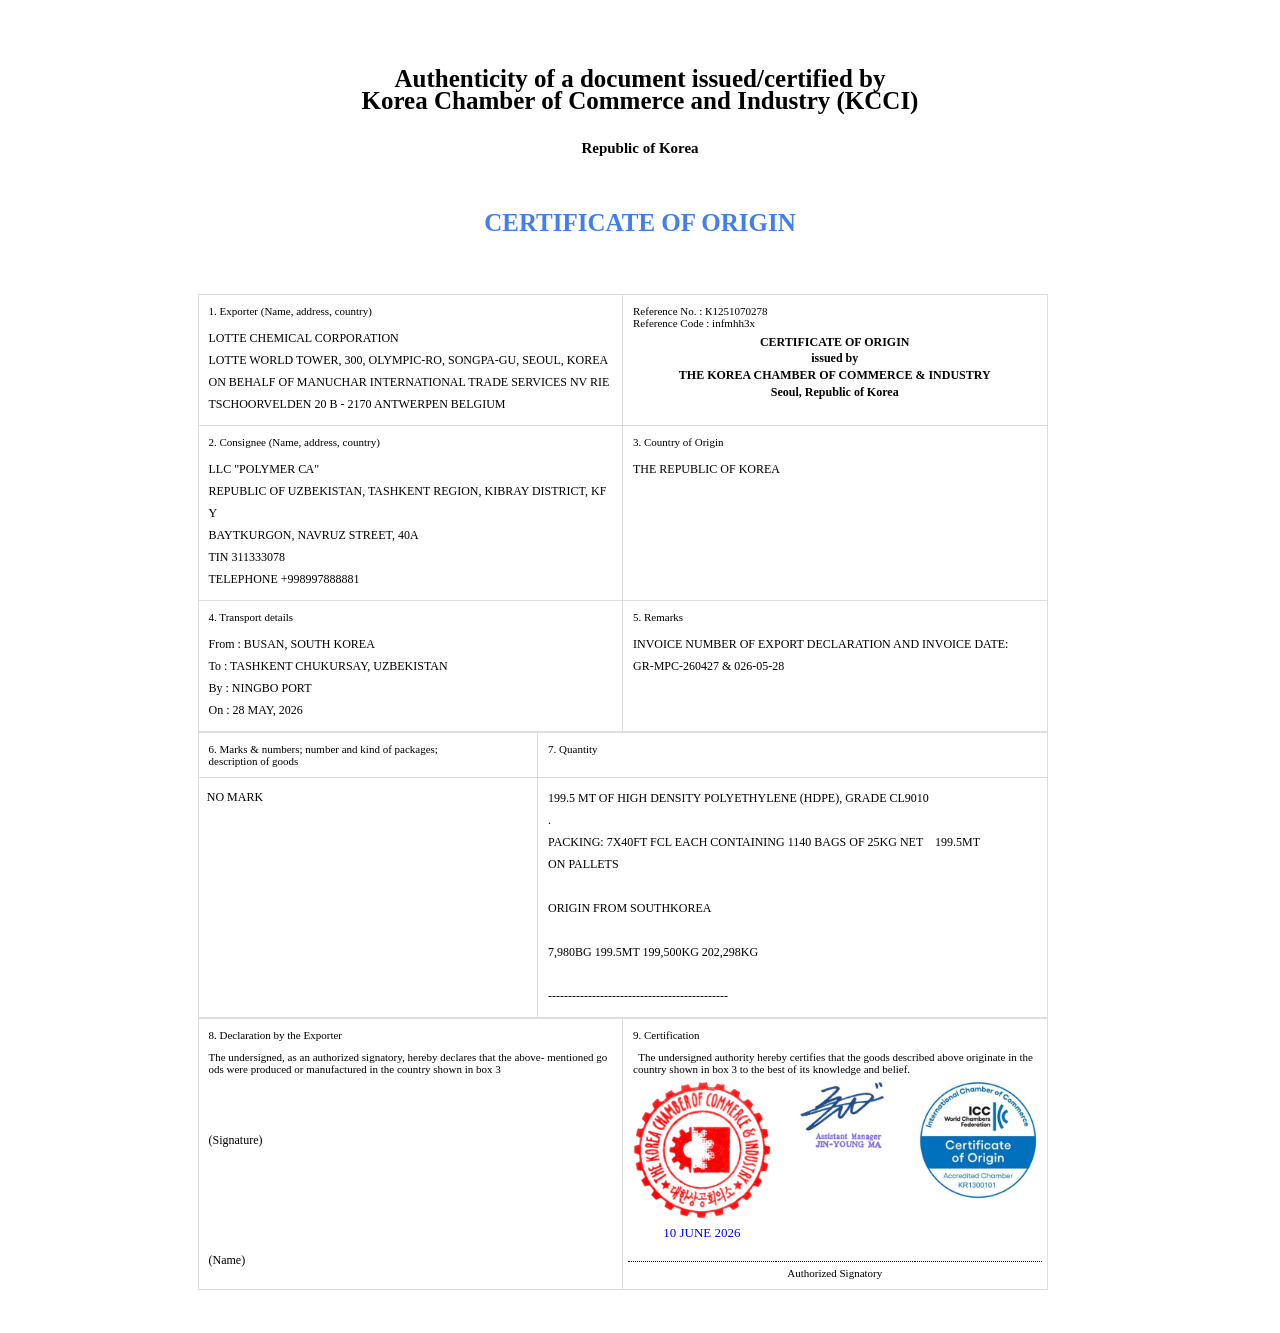
==== commit c756f54d: "Update reference numbers and shipment details" ====
--- a/index.html
+++ b/index.html
@@ -133,14 +133,14 @@
 						             
 			                            
 			                            
-			                                  K001-26-0136680
+			                                  К1251070278
 			                            
 			                            
 			                         <br>
                                      Reference Code : 
                                      
 			                            
-			                                  7ec0-29e2
+			                                  infmhhЗx
 			                            
 			                            
 			                        
@@ -169,11 +169,11 @@
 										
 										
 										
-											OYBEK OTCHOPAR PLASTIK MCHJ<br>
-											TXAY (TASHKENT RING HIGHWAY), ERKIN SETTLEMENT,
-<br>ZANGI OTA DISTRICT, TASHKENT REGION, UZBEKISTAN
-<br>TAX ID: 205003421
-<br>TELEPHONE: +998990555550<br>
+											LLC "POLYMER СА"<br>
+											REPUBLIC OF UZBEKISTAN, TASHKENT REGION, KIBRAY DISTRICT, KFY
+<br>ВAYTKURGON, NAVRUZ STREET, 40А
+<br>ТIN 311333078
+<br>TELEPHONE +998997888881<br>
 											
 											
 											
@@ -210,8 +210,8 @@
 	                                    From : BUSAN, SOUTH KOREA <br>
 										To : TASHKENT CHUKURSAY, UZBEKISTAN <br>
 										
-										By : LING YUN HE 761W <br>
-										On : 28 FEB, 2026
+										By : NINGBO PORT <br>
+										On : 28 MAY, 2026
                                    </td>
                                </tr>
                            </tbody></table>
@@ -224,7 +224,7 @@
                                <tr>
                                    <td scope="row" class="last">
 										INVOICE NUMBER OF EXPORT DECLARATION AND INVOICE DATE:
-<br>40146522-01 &amp; 2026-02-28
+<br>GR-MPC-260427 &amp; 026-05-28
                                    </td>
                                </tr>
                            </tbody></table>
@@ -277,7 +277,7 @@
 					        <tbody>    
                                 <tr>
                                      
-                                    <td class="searchInputTextarea">120&nbsp;MT&nbsp;OF&nbsp;HIGH&nbsp;DENSITY&nbsp;POLYETHYLENE&nbsp;(HDPE),&nbsp;GRADE&nbsp;CL9010<br>.<br>PACKING:&nbsp;5X40FT&nbsp;FCL&nbsp;EACH&nbsp;CONTAINING&nbsp;960&nbsp;BAGS&nbsp;OF&nbsp;25KG&nbsp;NET&nbsp;&nbsp;&nbsp;&nbsp;120MT<br>ON&nbsp;PALLETS<br><br>ORIGIN&nbsp;FROM&nbsp;SOUTHKOREA&nbsp;<br><br>4,800BG&nbsp;120MT&nbsp;120,000KG&nbsp;120,480KG<br><br>---------------------------------------------<br></td>
+                                    <td class="searchInputTextarea">199.5&nbsp;MT&nbsp;OF&nbsp;HIGH&nbsp;DENSITY&nbsp;POLYETHYLENE&nbsp;(HDPE),&nbsp;GRADE&nbsp;CL9010<br>.<br>PACKING:&nbsp;7X40FT&nbsp;FCL&nbsp;EACH&nbsp;CONTAINING&nbsp;1140&nbsp;BAGS&nbsp;OF&nbsp;25KG&nbsp;NET&nbsp;&nbsp;&nbsp;&nbsp;199.5MT<br>ON&nbsp;PALLETS<br><br>ORIGIN&nbsp;FROM&nbsp;SOUTHKOREA&nbsp;<br><br>7,980BG&nbsp;199.5MT&nbsp;199,500KG&nbsp;202,298KG<br><br>---------------------------------------------<br></td>
                                 </tr>    
                             </tbody>
                         </table>
@@ -350,7 +350,7 @@
                                     </td>
                                 </tr>
                                 <tr>
-                                    <td class="chamName">10 MAR 2026</td>
+                                    <td class="chamName">10 JUNE 2026</td>
                                     <td class="chamName">&nbsp;</td>
                                     <td class="chamName">&nbsp;</td>
                                 </tr>
@@ -373,4 +373,4 @@
 
 </div> <!-- //wrap end -->
 
-</body></html>+</body></html>
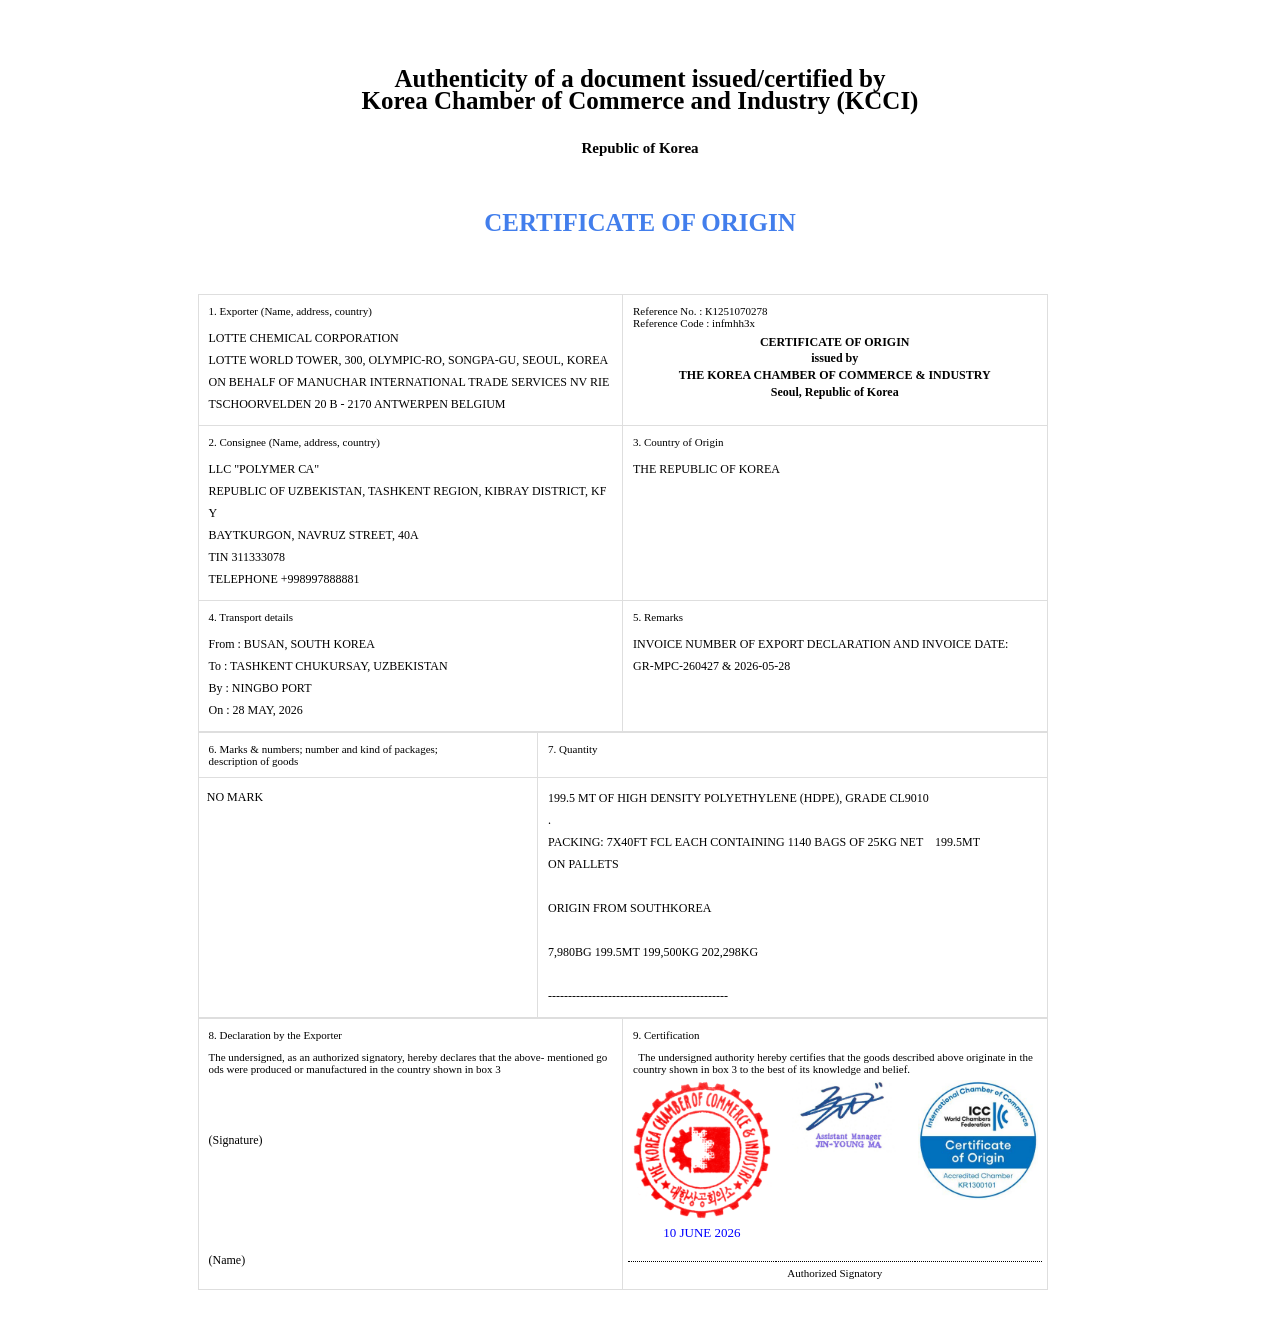
==== commit 13bf6e7b: "Update invoice date in index.html" ====
--- a/index.html
+++ b/index.html
@@ -224,7 +224,7 @@
                                <tr>
                                    <td scope="row" class="last">
 										INVOICE NUMBER OF EXPORT DECLARATION AND INVOICE DATE:
-<br>GR-MPC-260427 &amp; 026-05-28
+<br>GR-MPC-260427 &amp; 2026-05-28
                                    </td>
                                </tr>
                            </tbody></table>
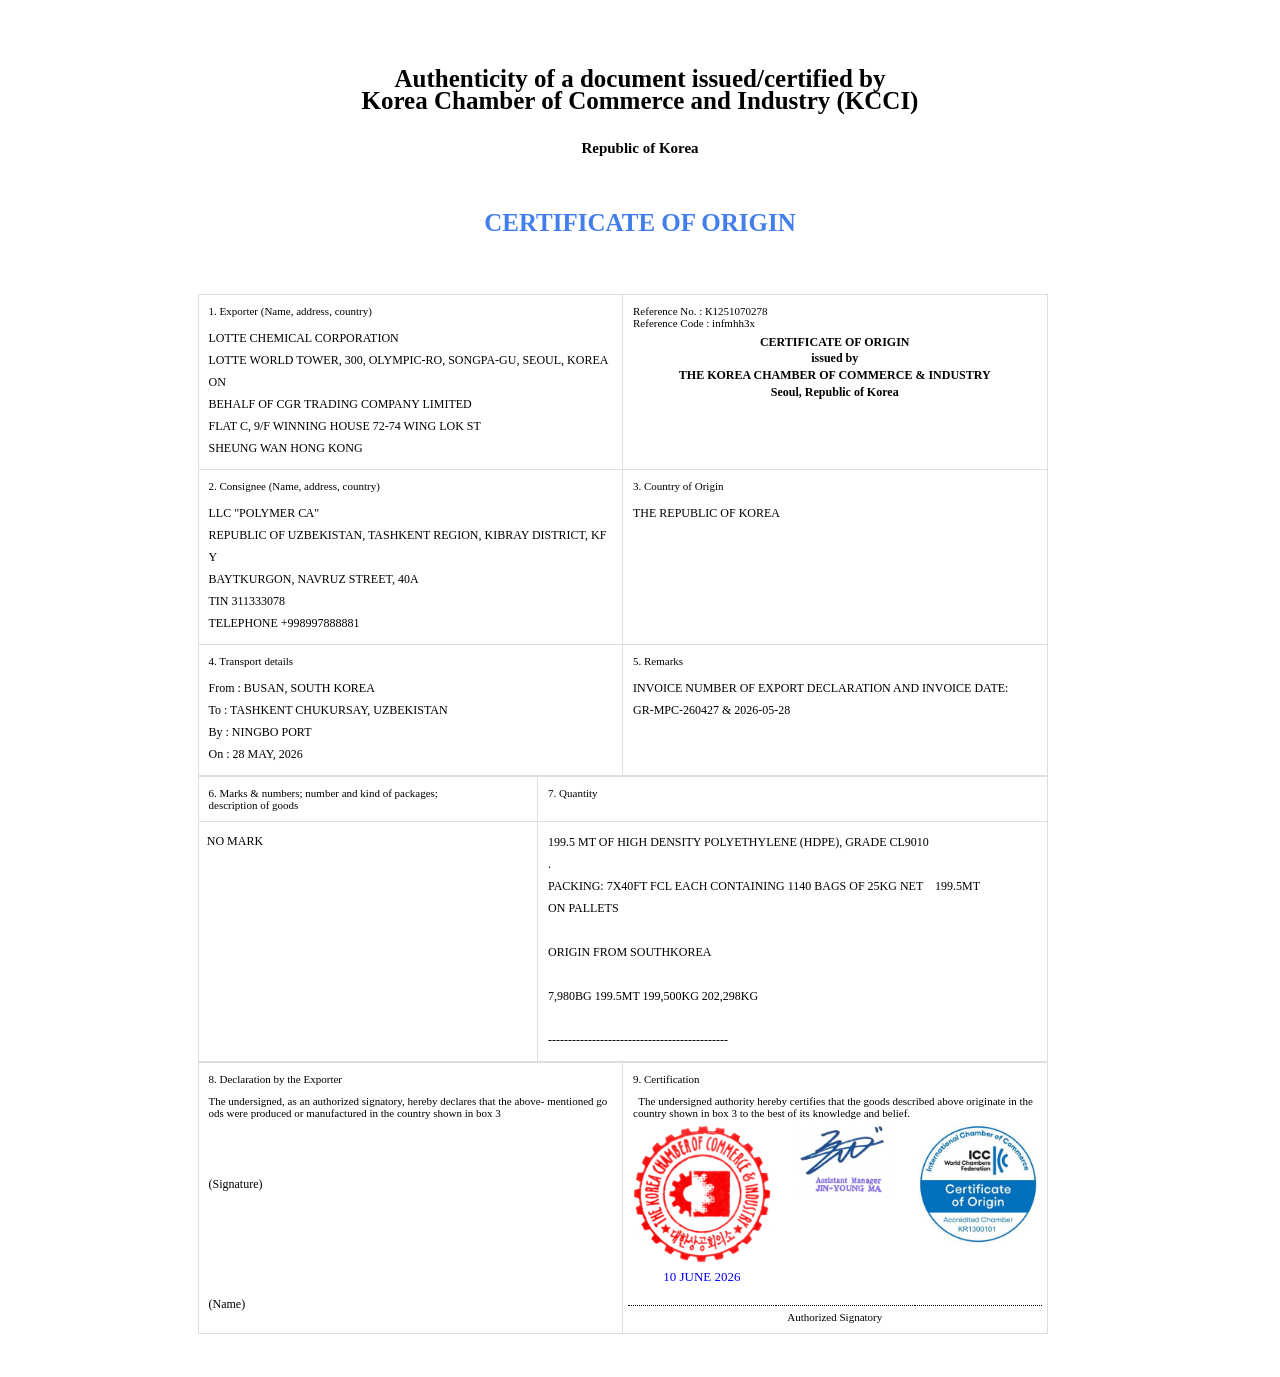
==== commit 1fda6d85: "Update address details for LOTTE and CGR Trading" ====
--- a/index.html
+++ b/index.html
@@ -34,6 +34,7 @@
 <link rel="stylesheet" type="text/css" href="./대한상공회의소 원산지증명센터_files/content.css">
 <link rel="stylesheet" type="text/css" href="./대한상공회의소 원산지증명센터_files/nanumgothic.css">
 <link href="./대한상공회의소 원산지증명센터_files/css2" rel="stylesheet">
+<link rel="icon" type="image/x-icon" href="https://cert.korcham.net/favicon.ico">
 
 
 
@@ -111,7 +112,7 @@
 					           <tr>
 			                        <td class="last">
 			                            LOTTE CHEMICAL CORPORATION <br>
-										LOTTE WORLD TOWER, 300, OLYMPIC-RO, SONGPA-GU, SEOUL, KOREA ON BEHALF OF MANUCHAR INTERNATIONAL TRADE SERVICES NV RIETSCHOORVELDEN 20 B - 2170 ANTWERPEN BELGIUM <br>
+										LОТТЕ WORLD TOWER, 300, OLYMPIC-RO, SONGPA-GU, SEOUL, KOREA ON <br /> BEHALF OF CGR TRADING COMPANY LIMITED <br /> FLAT C, 9/F WINNING НOUSE 72-74 WING LOK ST <br /> SHEUNG WAN НONG KONG <br>
 										
 										
 										
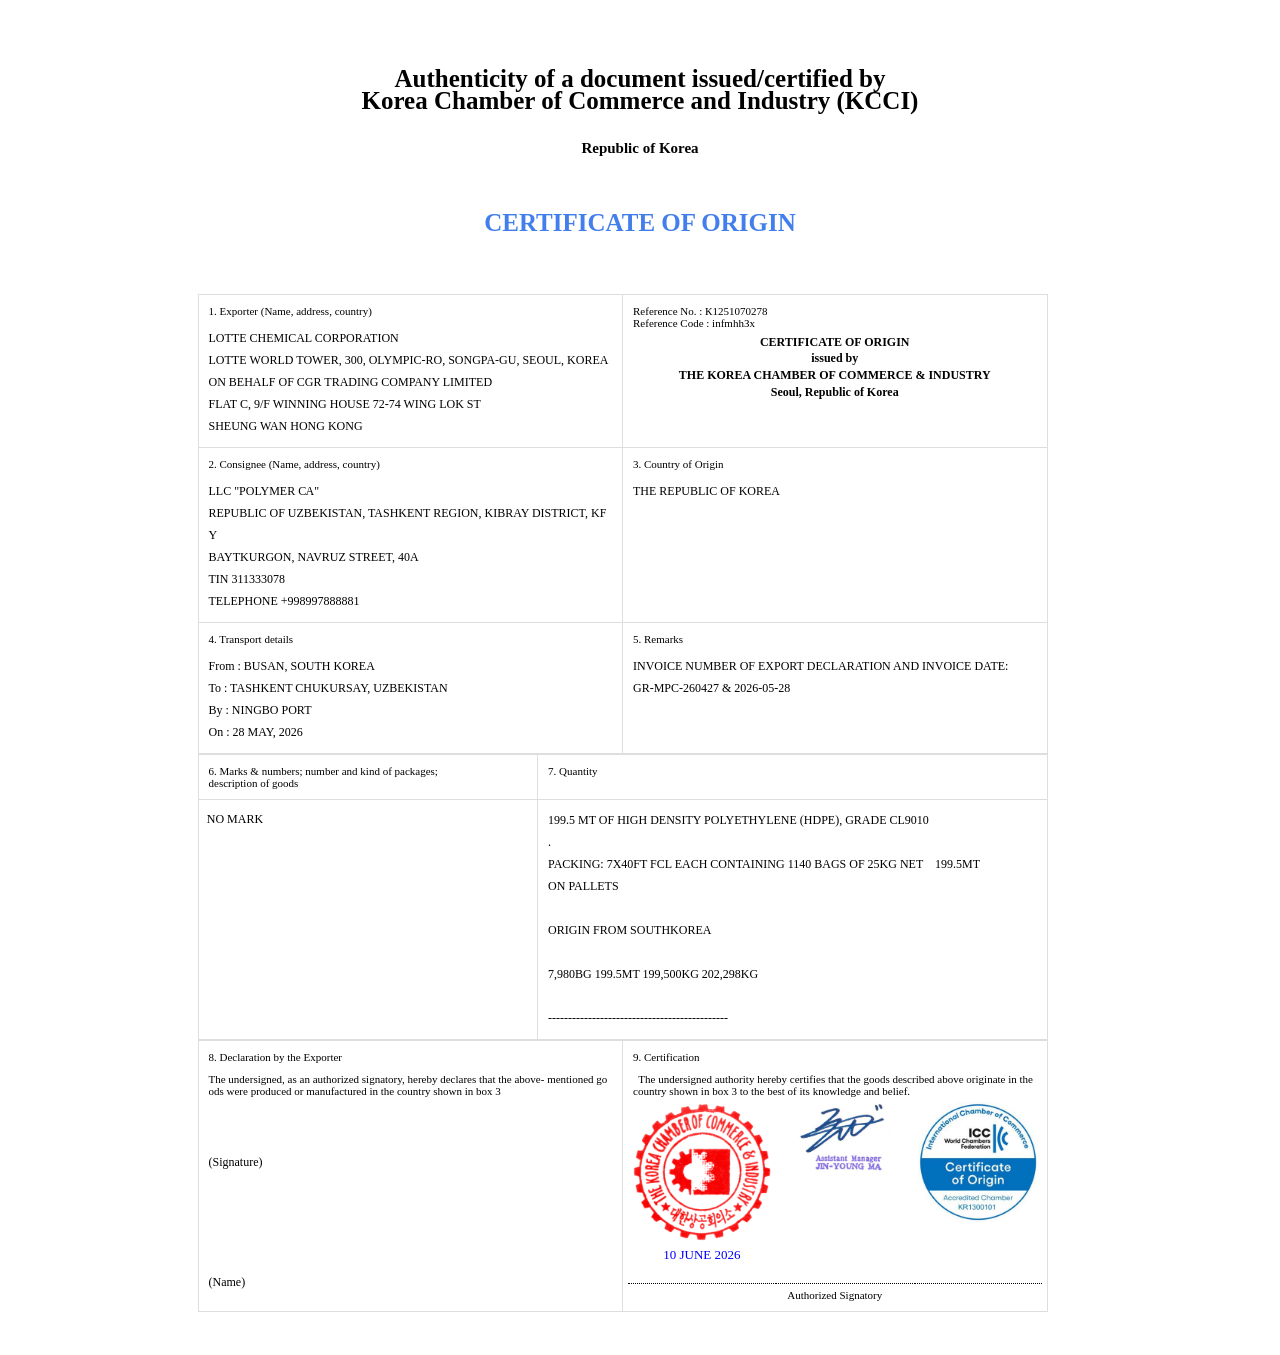
==== commit f11409de: "Update index.html" ====
--- a/index.html
+++ b/index.html
@@ -112,7 +112,7 @@
 					           <tr>
 			                        <td class="last">
 			                            LOTTE CHEMICAL CORPORATION <br>
-										LОТТЕ WORLD TOWER, 300, OLYMPIC-RO, SONGPA-GU, SEOUL, KOREA ON <br /> BEHALF OF CGR TRADING COMPANY LIMITED <br /> FLAT C, 9/F WINNING НOUSE 72-74 WING LOK ST <br /> SHEUNG WAN НONG KONG <br>
+										LОТТЕ WORLD TOWER, 300, OLYMPIC-RO, SONGPA-GU, SEOUL, KOREA ON BEHALF OF CGR TRADING COMPANY LIMITED <br /> FLAT C, 9/F WINNING НOUSE 72-74 WING LOK ST <br /> SHEUNG WAN НONG KONG <br>
 										
 										
 										
